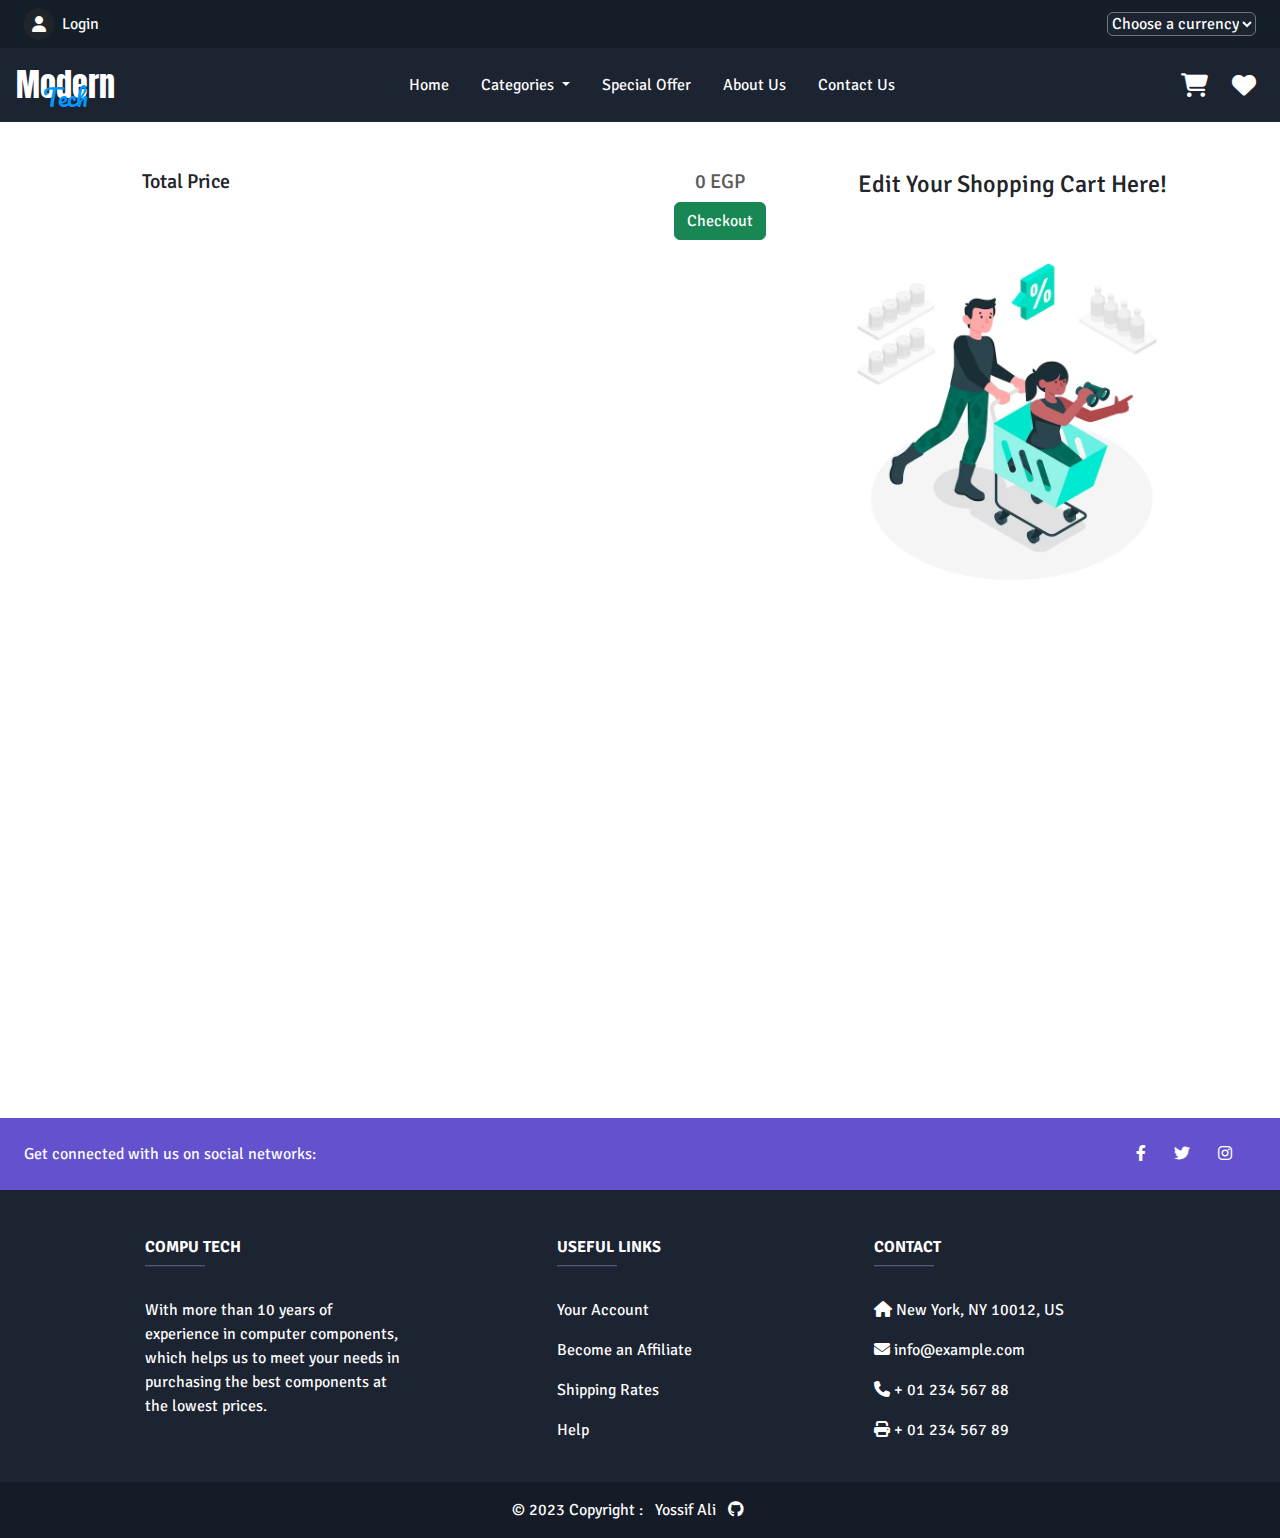
==== cart.html @ 219ba93a "9/5/2023 Update" ====
<!DOCTYPE html>
<html lang="en">
  <head>
    <meta charset="UTF-8" />
    <meta http-equiv="X-UA-Compatible" content="IE=edge" />
    <meta name="viewport" content="width=device-width, initial-scale=1.0" />
    <!-- <link rel="stylesheet" href="Assets/stylesheets/productAleart.css" /> -->
    <!-- Font awesome -->
    <link rel="stylesheet" href="Assets/stylesheets/all.min.css" />
    <!-- Bootstrap -->
    <link rel="stylesheet" href="Assets/stylesheets/bootstrap.min.css" />
    <!-- WOW -->
    <link rel="stylesheet" href="Assets/stylesheets/animate.css" />
    <!-- Own Style -->
    <link rel="stylesheet" href="Assets/stylesheets/master.css" />
    <link rel="stylesheet" href="Assets/stylesheets/global.css" />
    <link rel="stylesheet" href="Assets/stylesheets/cart.css" />
    <!-- Sweet Aleart Toast -->
    <link rel="stylesheet" href="Assets/stylesheets/toastSweeralert.css" />
    <!-- Title -->
    <link rel="stylesheet" href="Assets/stylesheets/sweetalert2.min.css">
    <title>Shopping Cart</title>
  </head>
<body>
  <aside class="shoppingCart position-fixed d-none">
    <div class="details position-absolute">
      <div class="cartHeader p-3">
        <div class="d-flex align-items-center justify-content-between">
          <h4 class="m-0">Your Cart</h4>
          <i class="fas fa-x closeCart"></i>
        </div>
      </div>
      <hr>  
      <div class="carts">

      </div>
      <div class="btns p-3 w-100">
        <hr>
        <div class="d-flex gap-2 align-items-center justify-content-end px-3">
          <h6 class="text-muted">Total :</h6>
          <h6 class="totalCartsPrice">0</h6>
        </div>
        <a href="cart.html" class="btn btn-outline-info w-100 my-2 text-decoration-none">View Cart</a>
        <a href="checkout.html" class="btn btn-outline-primary w-100 my-2 text-decoration-none">Checkout</a>
      </div>
      </div>
  </aside>
  <aside class="wishListCtn position-fixed d-none">
    <div class="details position-absolute">
      <div class="cartHeader p-3">
        <div class="d-flex align-items-center justify-content-between">
          <h4 class="m-0">Wishlist</h4>
          <i class="fas fa-x closeCart"></i>
        </div>
      </div>
      <hr>  
      <div class="Wishes">

      </div>
      </div>
  </aside>
  <!-- Loading Icon -->
  <div class="loadingIcon"><img src="Assets/images/load.gif" alt=""></div>
  <!-- First Nav -->
  <nav class="firstNav text-white  w-100 d-flex align-items-center justify-content-between px-4 py-2">
    <div class="login position-relative d-flex align-items-center">
      <div class="nav-item dropdown">
        <a
          class="nav-link menu"
          href="#"
          id="navbarDropdown"
          role="button"
          data-bs-toggle=""
          aria-haspopup="true"
          aria-expanded="false"
        >
        <i class="fas fa-user bg-dark text-white userImg p-2 rounded-pill"><img class="rounded-pill" src="" alt=""></i>
      </a>
        <div class="dropdown-menu userSettings " aria-labelledby="navbarDropdown">
          <a class="dropdown-item logout" href="#">Logout</a>
          <a class="dropdown-item" href="profile.html">Edit Profile</a>
          <a class="dropdown-item" href="orderhistory.html">Order History</a>
      </div>
    </div>
      <a href="login.html" class="text-decoration-none text-white userName mx-2">Login</a>
    </div>
    <select name="currency" id="currency" class="rounded-2">
      <option hidden value="">Choose a currency</option>
      <option value="Egy">Egy</option>
      <option value="dolar">USD</option>
      <option value="Euro">Euro</option>
      <option value="CAD">CAD</option>
    </select>
  </nav>
  <!-- NavBar -->
  <nav class="navbar navbar-expand-lg navbar-dark px-3" id="nav">
    <div class="navbar-brand fs-2 logo position-relative">
        Modern <span class="position-absolute">Tech</span>
    </div>
    <button
      class="navbar-toggler"
      type="button"
      data-bs-toggle="collapse"
      data-bs-target="#navbarSupportedContent"
      aria-controls="navbarSupportedContent"
      aria-expanded="false"
      aria-label="Toggle navigation"
    >
      <span class="navbar-toggler-icon  navbar-dark"></span>
    </button>
    <div class="collapse navbar-collapse " id="navbarSupportedContent">
      <ul class="navbar-nav m-auto">
        <li class="nav-item m-2 active">
          <a class="nav-link position-relative" href="index.html"
            >Home <span class="sr-only">(current)</span></a
          >
        </li>
        <li class="nav-item m-2 dropdown">
          <a
            class="nav-link dropdown-toggle"
            href="#"
            id="navbarDropdown"
            role="button"
            data-bs-toggle="dropdown"
            aria-haspopup="true"
            aria-expanded="false"
          >
            Categories
          </a>
          <div class="dropdown-menu" aria-labelledby="navbarDropdown">
            <a class="dropdown-item" href="category.html">All Categories</a>
            <div class="dropdown-divider"></div>
            <a class="dropdown-item" href="category.html?category=Motherboard">Motherboard</a>
            <a class="dropdown-item" href="category.html?category=Processors">Processors</a>
            <a class="dropdown-item" href="category.html?category=Ram">Ram</a>
            <a class="dropdown-item" href="category.html?category=SSD">SSD & HDD</a>
            <a class="dropdown-item" href="category.html?category=Graphic%20Card">Graphic Card</a>
            <a class="dropdown-item" href="category.html?category=Cases">Cases</a>
            <a class="dropdown-item" href="#"></a>
          </div>
        </li>
        <li class="nav-item m-2">
          <a class="nav-link position-relative" href="#">Special Offer</a>
        </li>
        <li class="nav-item m-2">
          <a class="nav-link position-relative" href="#">About Us</a>
        </li>
        <li class="nav-item m-2">
          <a class="nav-link position-relative" href="#">Contact Us</a>
        </li>
      </ul>
      <div class="cartCtn d-flex align-items-center gap-2 text-white">
        <div class="shopIcon position-relative py-2">
          <i class="fa-solid fa-cart-shopping text-secondary fs-4 text-white bg-transparent rounded-pill p-2 shoppingCartIcon"></i>
          <span class="cartCount position-absolute rounded-pill"></span>
        </div>
        <div class="wishListIcon position-relative py-2">
          <i class="fas fa-heart text-secondary fs-4 text-white bg-transparent rounded-pill p-2"></i>
          <span class="WishListCount position-absolute rounded-pill"></span>
        </div>
      </div>
    </div>
  </nav>
  <!-- To Top Button -->
  <button id="toTop" class="btn">
    <i class="fas fa-arrow-up"></i>
  </button>
    <section class="row shoppingCartCtn container mt-5 mx-auto mb-5">
        <div class="col-lg-8 order-lg-1 order-md-2">
            <div class="cartsCtn ">
            
            </div>
            <div class="total d-flex justify-content-between mx-5">
                <h5>Total Price</h5>
                <div>
                    <h5 class="text-muted text-center"><span class="totalPrice">0</span> EGP</h5>
                    <a href="checkout.html" class="btn btn-success w-100">Checkout</a>
                </div>
            </div>
            </div>
        </div>
        <div class="right col-lg-4 order-lg-2 order-md-1">
            <h4 class="text-center mb-5">Edit Your Shopping Cart Here!</h4>
            <img src="Assets/images/product-hunt-concept-illustration_114360-791.avif" class="w-100">
        </div>
    </section>
      <!-- Footer -->
  <footer class="text-center text-lg-start text-white">
    <!-- Social media -->
    <section class="d-flex justify-content-between p-4 getConected">
      <!-- Left -->
      <div class="me-5">
        <span>Get connected with us on social networks:</span>
      </div>
      <div>
        <a href="#" class="text-white me-4 text-decoration-none">
          <i class="fab fa-facebook-f"></i>
        </a>
        <a href="#" class="text-white me-4 text-decoration-none">
          <i class="fab fa-twitter"></i>
        </a>
        <a href="#" class="text-white me-4 text-decoration-none">
          <i class="fab fa-instagram"></i>
        </a>
      </div>
    </section>
    <section>
      <div class="container text-center text-md-start mt-5">
        <div class="row mt-3">
          <div class="col-md-3 col-lg-4 col-xl-3 mx-auto mb-4">
            <h6 class="text-uppercase fw-bold">Compu Tech</h6>
            <hr
                class="mb-4 mt-0 d-inline-block mx-auto"
                style="width: 60px; background-color: #7c4dff; height: 2px"
                />
            <p>
              With more than 10 years of experience in computer components,
              which helps us to meet your needs in purchasing
              the best components at the lowest prices.
            </p>
          </div>
          <div class="col-md-3 col-lg-2 col-xl-2 mx-auto mb-4">
            <h6 class="text-uppercase fw-bold">Useful links</h6>
            <hr
                class="mb-4 mt-0 d-inline-block mx-auto"
                style="width: 60px; background-color: #7c4dff; height: 2px"
                />
            <p>
              <a href="#!" class="text-white text-decoration-none">Your Account</a>
            </p>
            <p>
              <a href="#!" class="text-white text-decoration-none">Become an Affiliate</a>
            </p>
            <p>
              <a href="#!" class="text-white text-decoration-none">Shipping Rates</a>
            </p>
            <p>
              <a href="#!" class="text-white text-decoration-none">Help</a>
            </p>
          </div>
          <div class="col-md-4 col-lg-3 col-xl-3 mx-auto mb-md-0 mb-4">
            <h6 class="text-uppercase fw-bold">Contact</h6>
            <hr
                class="mb-4 mt-0 d-inline-block mx-auto"
                style="width: 60px; background-color: #7c4dff; height: 2px"
                />
            <p><i class="fas fa-home mr-3"></i> New York, NY 10012, US</p>
            <p><i class="fas fa-envelope mr-3"></i> info@example.com</p>
            <p><i class="fas fa-phone mr-3"></i> + 01 234 567 88</p>
            <p><i class="fas fa-print mr-3"></i> + 01 234 567 89</p>
          </div>
        </div>
      </div>
    </section>
    <!-- Copyright -->
    <div
         class="text-center p-3"
         style="background-color: rgba(0, 0, 0, 0.2)"
         >
      © 2023 Copyright :
      <span class="text-white mx-2 text-decoration-none">Yossif Ali</span>
        <a href="#" class="text-white me-4 text-decoration-none">
          <i class="fab fa-github"></i>
        </a>
    </div>
  </footer>
    <!-- Bootstrap js -->
    <script src="Assets/javascript/bootstrap.bundle.min.js"></script>
    <!-- WOW -->
    <script src="Assets/javascript/wow.min.js"></script>
    <script>
      new WOW().init();
    </script>
    <!-- JS -->
      <!-- Products Data -->
      <script type="module" src="Assets/javascript/productsdata.js"></script>
      <!-- Sweetaleart JS -->
      <script src="Assets/javascript/sweetalert2.all.min.js"></script>
      <!-- Splide JS -->
      <script src="Assets/javascript/splide.min.js"></script>
      <!-- Sweet Aleart Toast -->
      <script src="Assets/javascript/toastSweetalert.js"></script>
      <!-- Global JS -->
      <script type="module" src="Assets/javascript/global.js" defer></script>
      <!-- Cart Js -->
      <script type="module" src="Assets/javascript/cart.js"></script>
</body>
</html>
---- Assets/stylesheets/productAleart.css ----
/* Sweet Alert Edited */
.colored-toast.swal2-icon-success {
	background-color: #fefefe !important;
}

.colored-toast.swal2-icon-error {
	background-color: #f27474 !important;
}

.colored-toast.swal2-icon-warning {
	background-color: #f8bb86 !important;
}

.colored-toast.swal2-icon-info {
	background-color: #3fc3ee !important;
}

.colored-toast.swal2-icon-question {
	background-color: #87adbd !important;
}

.colored-toast .swal2-title {
	color: rgb(8, 8, 8);
}

.colored-toast .swal2-close {
	color: white;
}
.colored-toast .swal2-html-container {
	color: white !important;
	background-color: white !important;
}
.swal2-container {
	width: 300px !important;
	height: 420px;
	z-index: 9999;
}
.swal2-image {
	margin: 0;
}
.swal2-icon {
	display: none !important;
}
.swal2-popup {
	display: flex !important;
	flex-direction: column !important;
}
.swal2-top-right{
	top: 70px !important;
}

@media screen and (max-width: 480px) {
	.swal2-container{
		width: 58% !important;
	}
}
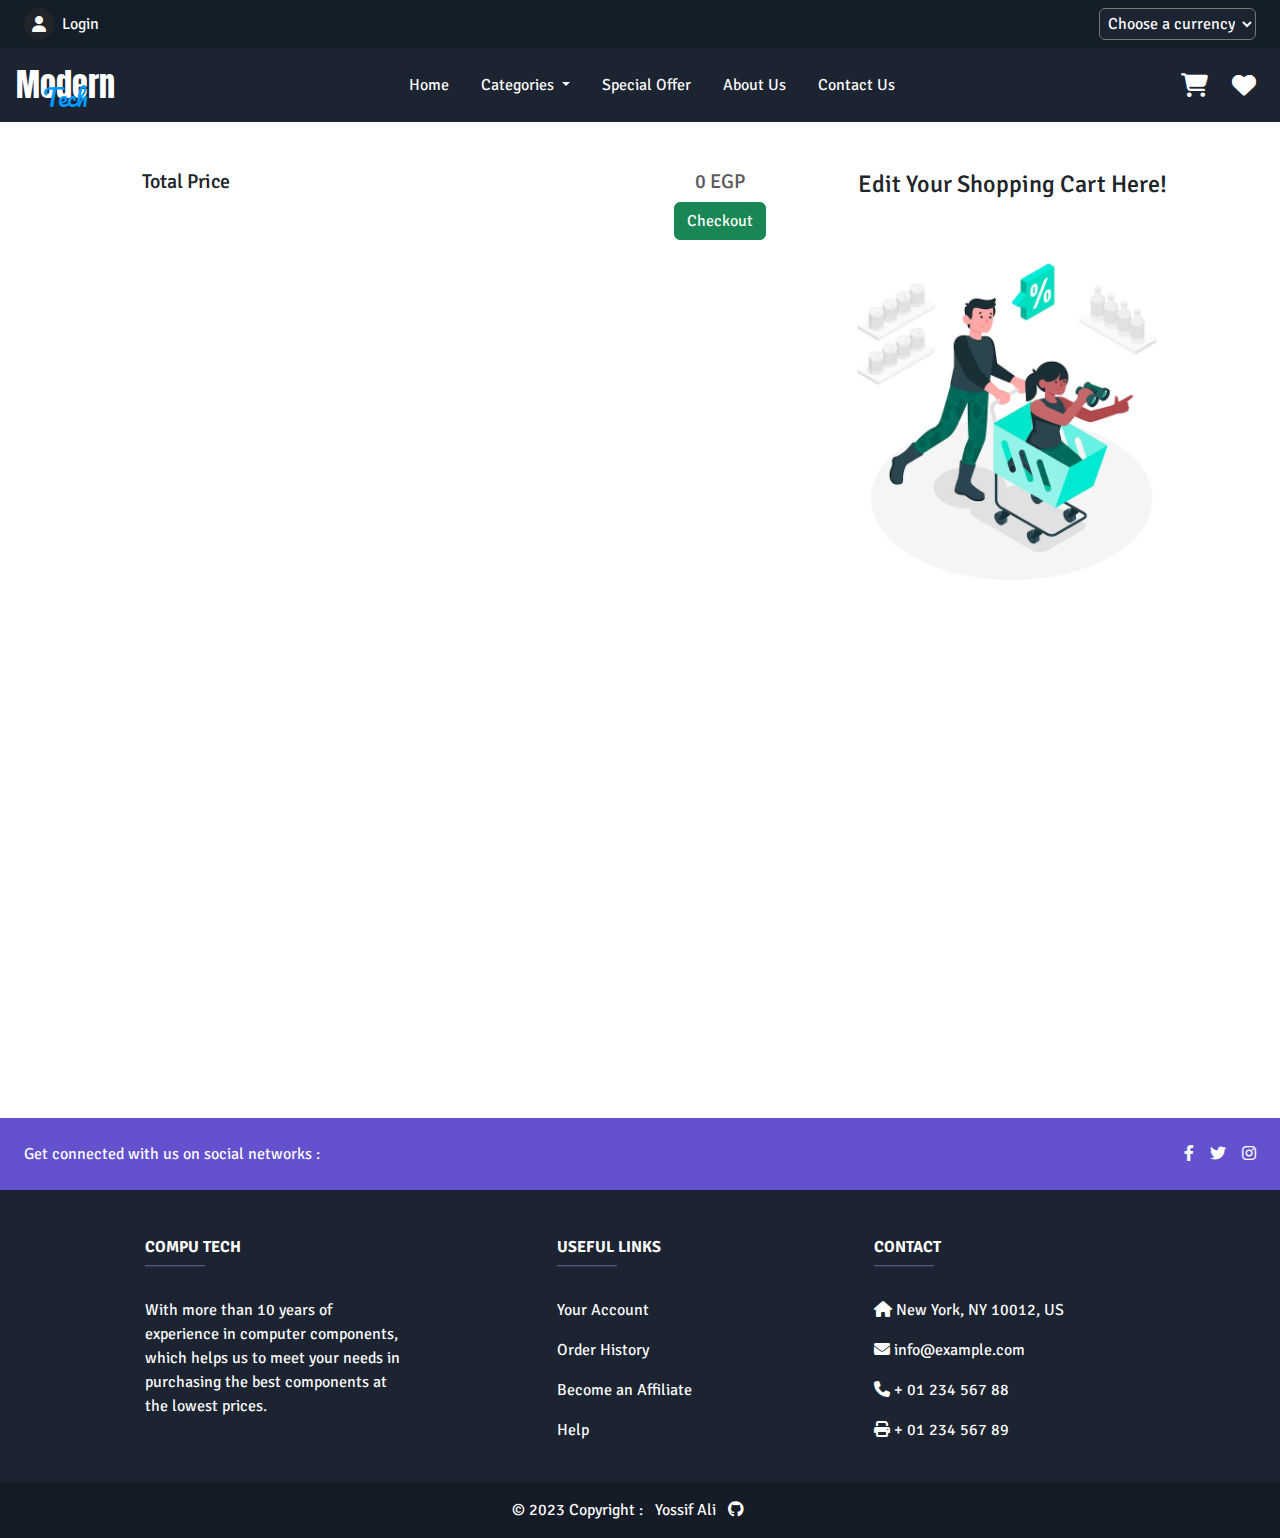
==== commit 752859ae: "9/7/2023" ====
--- a/cart.html
+++ b/cart.html
@@ -11,259 +11,377 @@
     <link rel="stylesheet" href="Assets/stylesheets/bootstrap.min.css" />
     <!-- WOW -->
     <link rel="stylesheet" href="Assets/stylesheets/animate.css" />
-    <!-- Own Style -->
-    <link rel="stylesheet" href="Assets/stylesheets/master.css" />
+    <!-- Global -->
     <link rel="stylesheet" href="Assets/stylesheets/global.css" />
-    <link rel="stylesheet" href="Assets/stylesheets/cart.css" />
     <!-- Sweet Aleart Toast -->
     <link rel="stylesheet" href="Assets/stylesheets/toastSweeralert.css" />
+    <!-- Own Style -->
+    <link rel="stylesheet" href="Assets/stylesheets/cart.css" />
     <!-- Title -->
-    <link rel="stylesheet" href="Assets/stylesheets/sweetalert2.min.css">
     <title>Shopping Cart</title>
   </head>
 <body>
-  <aside class="shoppingCart position-fixed d-none">
-    <div class="details position-absolute">
-      <div class="cartHeader p-3">
-        <div class="d-flex align-items-center justify-content-between">
-          <h4 class="m-0">Your Cart</h4>
-          <i class="fas fa-x closeCart"></i>
-        </div>
-      </div>
-      <hr>  
-      <div class="carts">
-
-      </div>
-      <div class="btns p-3 w-100">
-        <hr>
-        <div class="d-flex gap-2 align-items-center justify-content-end px-3">
-          <h6 class="text-muted">Total :</h6>
-          <h6 class="totalCartsPrice">0</h6>
-        </div>
-        <a href="cart.html" class="btn btn-outline-info w-100 my-2 text-decoration-none">View Cart</a>
-        <a href="checkout.html" class="btn btn-outline-primary w-100 my-2 text-decoration-none">Checkout</a>
-      </div>
-      </div>
-  </aside>
-  <aside class="wishListCtn position-fixed d-none">
-    <div class="details position-absolute">
-      <div class="cartHeader p-3">
-        <div class="d-flex align-items-center justify-content-between">
-          <h4 class="m-0">Wishlist</h4>
-          <i class="fas fa-x closeCart"></i>
-        </div>
-      </div>
-      <hr>  
-      <div class="Wishes">
-
-      </div>
-      </div>
-  </aside>
-  <!-- Loading Icon -->
-  <div class="loadingIcon"><img src="Assets/images/load.gif" alt=""></div>
-  <!-- First Nav -->
-  <nav class="firstNav text-white  w-100 d-flex align-items-center justify-content-between px-4 py-2">
-    <div class="login position-relative d-flex align-items-center">
-      <div class="nav-item dropdown">
-        <a
-          class="nav-link menu"
-          href="#"
-          id="navbarDropdown"
-          role="button"
-          data-bs-toggle=""
-          aria-haspopup="true"
-          aria-expanded="false"
-        >
-        <i class="fas fa-user bg-dark text-white userImg p-2 rounded-pill"><img class="rounded-pill" src="" alt=""></i>
-      </a>
-        <div class="dropdown-menu userSettings " aria-labelledby="navbarDropdown">
-          <a class="dropdown-item logout" href="#">Logout</a>
-          <a class="dropdown-item" href="profile.html">Edit Profile</a>
-          <a class="dropdown-item" href="orderhistory.html">Order History</a>
-      </div>
-    </div>
-      <a href="login.html" class="text-decoration-none text-white userName mx-2">Login</a>
-    </div>
-    <select name="currency" id="currency" class="rounded-2">
-      <option hidden value="">Choose a currency</option>
-      <option value="Egy">Egy</option>
-      <option value="dolar">USD</option>
-      <option value="Euro">Euro</option>
-      <option value="CAD">CAD</option>
-    </select>
-  </nav>
-  <!-- NavBar -->
-  <nav class="navbar navbar-expand-lg navbar-dark px-3" id="nav">
-    <div class="navbar-brand fs-2 logo position-relative">
-        Modern <span class="position-absolute">Tech</span>
-    </div>
-    <button
-      class="navbar-toggler"
-      type="button"
-      data-bs-toggle="collapse"
-      data-bs-target="#navbarSupportedContent"
-      aria-controls="navbarSupportedContent"
-      aria-expanded="false"
-      aria-label="Toggle navigation"
-    >
-      <span class="navbar-toggler-icon  navbar-dark"></span>
-    </button>
-    <div class="collapse navbar-collapse " id="navbarSupportedContent">
-      <ul class="navbar-nav m-auto">
-        <li class="nav-item m-2 active">
-          <a class="nav-link position-relative" href="index.html"
-            >Home <span class="sr-only">(current)</span></a
-          >
-        </li>
-        <li class="nav-item m-2 dropdown">
-          <a
-            class="nav-link dropdown-toggle"
-            href="#"
-            id="navbarDropdown"
-            role="button"
-            data-bs-toggle="dropdown"
-            aria-haspopup="true"
-            aria-expanded="false"
-          >
-            Categories
-          </a>
-          <div class="dropdown-menu" aria-labelledby="navbarDropdown">
-            <a class="dropdown-item" href="category.html">All Categories</a>
-            <div class="dropdown-divider"></div>
-            <a class="dropdown-item" href="category.html?category=Motherboard">Motherboard</a>
-            <a class="dropdown-item" href="category.html?category=Processors">Processors</a>
-            <a class="dropdown-item" href="category.html?category=Ram">Ram</a>
-            <a class="dropdown-item" href="category.html?category=SSD">SSD & HDD</a>
-            <a class="dropdown-item" href="category.html?category=Graphic%20Card">Graphic Card</a>
-            <a class="dropdown-item" href="category.html?category=Cases">Cases</a>
-            <a class="dropdown-item" href="#"></a>
-          </div>
-        </li>
-        <li class="nav-item m-2">
-          <a class="nav-link position-relative" href="#">Special Offer</a>
-        </li>
-        <li class="nav-item m-2">
-          <a class="nav-link position-relative" href="#">About Us</a>
-        </li>
-        <li class="nav-item m-2">
-          <a class="nav-link position-relative" href="#">Contact Us</a>
-        </li>
-      </ul>
-      <div class="cartCtn d-flex align-items-center gap-2 text-white">
-        <div class="shopIcon position-relative py-2">
-          <i class="fa-solid fa-cart-shopping text-secondary fs-4 text-white bg-transparent rounded-pill p-2 shoppingCartIcon"></i>
-          <span class="cartCount position-absolute rounded-pill"></span>
-        </div>
-        <div class="wishListIcon position-relative py-2">
-          <i class="fas fa-heart text-secondary fs-4 text-white bg-transparent rounded-pill p-2"></i>
-          <span class="WishListCount position-absolute rounded-pill"></span>
-        </div>
-      </div>
-    </div>
-  </nav>
-  <!-- To Top Button -->
-  <button id="toTop" class="btn">
-    <i class="fas fa-arrow-up"></i>
-  </button>
-    <section class="row shoppingCartCtn container mt-5 mx-auto mb-5">
-        <div class="col-lg-8 order-lg-1 order-md-2">
-            <div class="cartsCtn ">
-            
-            </div>
-            <div class="total d-flex justify-content-between mx-5">
-                <h5>Total Price</h5>
-                <div>
-                    <h5 class="text-muted text-center"><span class="totalPrice">0</span> EGP</h5>
-                    <a href="checkout.html" class="btn btn-success w-100">Checkout</a>
-                </div>
-            </div>
-            </div>
-        </div>
-        <div class="right col-lg-4 order-lg-2 order-md-1">
-            <h4 class="text-center mb-5">Edit Your Shopping Cart Here!</h4>
-            <img src="Assets/images/product-hunt-concept-illustration_114360-791.avif" class="w-100">
-        </div>
-    </section>
-      <!-- Footer -->
-  <footer class="text-center text-lg-start text-white">
-    <!-- Social media -->
-    <section class="d-flex justify-content-between p-4 getConected">
-      <!-- Left -->
-      <div class="me-5">
-        <span>Get connected with us on social networks:</span>
-      </div>
-      <div>
-        <a href="#" class="text-white me-4 text-decoration-none">
-          <i class="fab fa-facebook-f"></i>
-        </a>
-        <a href="#" class="text-white me-4 text-decoration-none">
-          <i class="fab fa-twitter"></i>
-        </a>
-        <a href="#" class="text-white me-4 text-decoration-none">
-          <i class="fab fa-instagram"></i>
-        </a>
-      </div>
-    </section>
-    <section>
-      <div class="container text-center text-md-start mt-5">
-        <div class="row mt-3">
-          <div class="col-md-3 col-lg-4 col-xl-3 mx-auto mb-4">
-            <h6 class="text-uppercase fw-bold">Compu Tech</h6>
-            <hr
-                class="mb-4 mt-0 d-inline-block mx-auto"
-                style="width: 60px; background-color: #7c4dff; height: 2px"
-                />
-            <p>
-              With more than 10 years of experience in computer components,
-              which helps us to meet your needs in purchasing
-              the best components at the lowest prices.
-            </p>
-          </div>
-          <div class="col-md-3 col-lg-2 col-xl-2 mx-auto mb-4">
-            <h6 class="text-uppercase fw-bold">Useful links</h6>
-            <hr
-                class="mb-4 mt-0 d-inline-block mx-auto"
-                style="width: 60px; background-color: #7c4dff; height: 2px"
-                />
-            <p>
-              <a href="#!" class="text-white text-decoration-none">Your Account</a>
-            </p>
-            <p>
-              <a href="#!" class="text-white text-decoration-none">Become an Affiliate</a>
-            </p>
-            <p>
-              <a href="#!" class="text-white text-decoration-none">Shipping Rates</a>
-            </p>
-            <p>
-              <a href="#!" class="text-white text-decoration-none">Help</a>
-            </p>
-          </div>
-          <div class="col-md-4 col-lg-3 col-xl-3 mx-auto mb-md-0 mb-4">
-            <h6 class="text-uppercase fw-bold">Contact</h6>
-            <hr
-                class="mb-4 mt-0 d-inline-block mx-auto"
-                style="width: 60px; background-color: #7c4dff; height: 2px"
-                />
-            <p><i class="fas fa-home mr-3"></i> New York, NY 10012, US</p>
-            <p><i class="fas fa-envelope mr-3"></i> info@example.com</p>
-            <p><i class="fas fa-phone mr-3"></i> + 01 234 567 88</p>
-            <p><i class="fas fa-print mr-3"></i> + 01 234 567 89</p>
-          </div>
-        </div>
-      </div>
-    </section>
-    <!-- Copyright -->
-    <div
-         class="text-center p-3"
-         style="background-color: rgba(0, 0, 0, 0.2)"
-         >
-      © 2023 Copyright :
-      <span class="text-white mx-2 text-decoration-none">Yossif Ali</span>
-        <a href="#" class="text-white me-4 text-decoration-none">
-          <i class="fab fa-github"></i>
-        </a>
-    </div>
-  </footer>
+		<!-- Shoppingcart -->
+		<aside class="shoppingCart position-fixed d-none">
+			<div class="details position-absolute">
+				<div class="cartHeader p-3">
+					<div
+						class="d-flex align-items-center justify-content-between"
+					>
+						<h4 class="m-0">Your Cart</h4>
+						<i class="fas fa-x closeCart"></i>
+					</div>
+				</div>
+				<hr />
+				<div class="carts"></div>
+				<div class="btns p-3 w-100">
+					<hr />
+					<div
+						class="d-flex gap-2 align-items-center justify-content-end px-3"
+					>
+						<h6 class="text-muted">Total :</h6>
+						<h6 class="totalCartsPrice">0</h6>
+					</div>
+					<a
+						href="cart.html"
+						class="btn btn-outline-info w-100 my-2 text-decoration-none"
+						>Edit Cart</a
+					>
+					<a
+						href="checkout.html"
+						class="btn btn-outline-primary w-100 my-2 text-decoration-none"
+						>Checkout</a
+					>
+				</div>
+			</div>
+		</aside>
+		<!-- Wishlist -->
+		<aside class="wishListCtn position-fixed d-none">
+			<div class="details position-absolute">
+				<div class="cartHeader p-3">
+					<div
+						class="d-flex align-items-center justify-content-between"
+					>
+						<h4 class="m-0">Wishlist</h4>
+						<i class="fas fa-x closeCart"></i>
+					</div>
+				</div>
+				<hr />
+				<div class="Wishes"></div>
+			</div>
+		</aside>
+		<!-- Loading Icon -->
+		<div class="loadingIcon">
+			<img src="Assets/images/load.gif" alt="" />
+		</div>
+		<!-- First Nav -->
+		<nav
+			class="firstNav text-white w-100 d-flex align-items-center justify-content-between px-4 py-2"
+		>
+			<div class="login position-relative d-flex align-items-center">
+				<div class="nav-item dropdown">
+					<a
+						class="nav-link menu"
+						href="#"
+						id="navbarDropdown"
+						role="button"
+						data-bs-toggle=""
+						aria-haspopup="true"
+						aria-expanded="false"
+					>
+						<i
+							class="fas fa-user bg-dark text-white userImg p-2 rounded-pill"
+							><img class="rounded-pill" src="" alt=""
+						/></i>
+					</a>
+					<div
+						class="dropdown-menu userSettings"
+						aria-labelledby="navbarDropdown"
+					>
+						<a class="dropdown-item logout" href="#">Logout</a>
+						<a class="dropdown-item" href="profile.html"
+							>Edit Profile</a
+						>
+						<a class="dropdown-item" href="orderhistory.html"
+							>Order History</a
+						>
+					</div>
+				</div>
+				<a
+					href="login.html"
+					class="text-decoration-none text-white userName mx-2"
+					>Login</a
+				>
+			</div>
+			<select name="currency" id="currency" class="rounded-2 p-1">
+				<option hidden value="">Choose a currency</option>
+				<option value="Egy">Egy</option>
+				<option value="dolar">USD</option>
+				<option value="Euro">Euro</option>
+				<option value="CAD">CAD</option>
+			</select>
+		</nav>
+		<!-- NavBar -->
+		<nav class="navbar navbar-expand-lg navbar-dark px-3" id="nav">
+			<div class="navbar-brand fs-2 logo position-relative">
+				Modern <span class="position-absolute">Tech</span>
+			</div>
+			<button
+				class="navbar-toggler"
+				type="button"
+				data-bs-toggle="collapse"
+				data-bs-target="#navbarSupportedContent"
+				aria-controls="navbarSupportedContent"
+				aria-expanded="false"
+				aria-label="Toggle navigation"
+			>
+				<span class="navbar-toggler-icon navbar-dark"></span>
+			</button>
+			<div class="collapse navbar-collapse" id="navbarSupportedContent">
+				<ul class="navbar-nav m-auto">
+					<li class="nav-item m-2 active">
+						<a class="nav-link position-relative" href="index.html"
+							>Home <span class="sr-only">(current)</span></a
+						>
+					</li>
+					<li class="nav-item m-2 dropdown">
+						<a
+							class="nav-link dropdown-toggle"
+							href="#"
+							id="navbarDropdown"
+							role="button"
+							data-bs-toggle="dropdown"
+							aria-haspopup="true"
+							aria-expanded="false"
+						>
+							Categories
+						</a>
+						<div
+							class="dropdown-menu"
+							aria-labelledby="navbarDropdown"
+						>
+							<a class="dropdown-item" href="category.html"
+								>All Categories</a
+							>
+							<div class="dropdown-divider"></div>
+							<a
+								class="dropdown-item"
+								href="category.html?category=Motherboard"
+								>Motherboard</a
+							>
+							<a
+								class="dropdown-item"
+								href="category.html?category=Processors"
+								>Processors</a
+							>
+							<a
+								class="dropdown-item"
+								href="category.html?category=Ram"
+								>Ram</a
+							>
+							<a
+								class="dropdown-item"
+								href="category.html?category=SSD"
+								>SSD & HDD</a
+							>
+							<a
+								class="dropdown-item"
+								href="category.html?category=Graphic%20Card"
+								>Graphic Card</a
+							>
+							<a
+								class="dropdown-item"
+								href="category.html?category=Cases"
+								>Cases</a
+							>
+							<a class="dropdown-item" href="#"></a>
+						</div>
+					</li>
+					<li class="nav-item m-2">
+						<a class="nav-link position-relative" href="#"
+							>Special Offer</a
+						>
+					</li>
+					<li class="nav-item m-2">
+						<a class="nav-link position-relative" href="#"
+							>About Us</a
+						>
+					</li>
+					<li class="nav-item m-2">
+						<a class="nav-link position-relative" href="#"
+							>Contact Us</a
+						>
+					</li>
+				</ul>
+				<div class="cartCtn d-flex align-items-center gap-2 text-white">
+					<div class="shopIcon position-relative py-2">
+						<i
+							class="fa-solid fa-cart-shopping text-secondary fs-4 text-white bg-transparent rounded-pill p-2 shoppingCartIcon"
+						></i>
+						<span
+							class="cartCount position-absolute rounded-pill"
+						></span>
+					</div>
+					<div class="wishListIcon position-relative py-2">
+						<i
+							class="fas fa-heart text-secondary fs-4 text-white bg-transparent rounded-pill p-2"
+						></i>
+						<span
+							class="WishListCount position-absolute rounded-pill"
+						></span>
+					</div>
+				</div>
+			</div>
+		</nav>
+		<!-- To Top Button -->
+		<button id="toTop" class="btn">
+			<i class="fas fa-arrow-up"></i>
+		</button>
+		<!-- Shopping Ctn -->
+		<section class="row shoppingCartCtn container mt-5 mx-auto mb-5">
+			<div class="col-lg-8 order-lg-1 order-md-2">
+				<div class="cartsCtn ">
+				
+				</div>
+				<div class="total d-flex justify-content-between mx-5">
+					<h5>Total Price</h5>
+					<div>
+						<h5 class="text-muted text-center"><span class="totalPrice">0</span> EGP</h5>
+						<a href="checkout.html" class="btn btn-success w-100">Checkout</a>
+					</div>
+				</div>
+				</div>
+			</div>
+			<div class="right col-lg-4 order-lg-2 order-md-1">
+				<h4 class="text-center mb-5">Edit Your Shopping Cart Here!</h4>
+				<img src="Assets/images/product-hunt-concept-illustration_114360-791.avif" class="w-100">
+			</div>
+		</section>
+		<!-- Footer -->
+		<footer class="text-center text-lg-start text-white">
+			<div class="d-flex justify-content-between p-4 getConected">
+				<div>
+					<span>Get connected with us on social networks :</span>
+				</div>
+				<div class="d-flex gap-3">
+					<a href="#" class="text-white text-decoration-none">
+						<i class="fab fa-facebook-f"></i>
+					</a>
+					<a href="#" class="text-white text-decoration-none">
+						<i class="fab fa-twitter"></i>
+					</a>
+					<a href="#" class="text-white text-decoration-none">
+						<i class="fab fa-instagram"></i>
+					</a>
+				</div>
+			</div>
+			<div>
+				<div class="container text-center text-md-start mt-5">
+					<div class="row mt-3">
+						<div class="col-md-3 col-lg-4 col-xl-3 mx-auto mb-4">
+							<h6 class="text-uppercase fw-bold">Compu Tech</h6>
+							<hr
+								class="mb-4 mt-0 d-inline-block mx-auto"
+								style="
+									width: 60px;
+									background-color: #7c4dff;
+									height: 2px;
+								"
+							/>
+							<p>
+								With more than 10 years of experience in
+								computer components, which helps us to meet your
+								needs in purchasing the best components at the
+								lowest prices.
+							</p>
+						</div>
+						<div class="col-md-3 col-lg-2 col-xl-2 mx-auto mb-4">
+							<h6 class="text-uppercase fw-bold">Useful links</h6>
+							<hr
+								class="mb-4 mt-0 d-inline-block mx-auto"
+								style="
+									width: 60px;
+									background-color: #7c4dff;
+									height: 2px;
+								"
+							/>
+							<p>
+								<a
+									href="profile.html"
+									class="text-white text-decoration-none"
+									>Your Account</a
+								>
+							</p>
+							<p>
+								<a
+									href="orderhistory.html"
+									class="text-white text-decoration-none"
+									>Order History</a
+								>
+							</p>
+							<p>
+								<a
+									href="#!"
+									class="text-white text-decoration-none"
+									>Become an Affiliate</a
+								>
+							</p>
+							<p>
+								<a
+									href="#!"
+									class="text-white text-decoration-none"
+									>Help</a
+								>
+							</p>
+						</div>
+						<div
+							class="col-md-4 col-lg-3 col-xl-3 mx-auto mb-md-0 mb-4"
+						>
+							<h6 class="text-uppercase fw-bold">Contact</h6>
+							<hr
+								class="mb-4 mt-0 d-inline-block mx-auto"
+								style="
+									width: 60px;
+									background-color: #7c4dff;
+									height: 2px;
+								"
+							/>
+							<p>
+								<i class="fas fa-home mr-3"></i> New York, NY
+								10012, US
+							</p>
+							<p>
+								<i class="fas fa-envelope mr-3"></i>
+								info@example.com
+							</p>
+							<p>
+								<i class="fas fa-phone mr-3"></i> + 01 234 567
+								88
+							</p>
+							<p>
+								<i class="fas fa-print mr-3"></i> + 01 234 567
+								89
+							</p>
+						</div>
+					</div>
+				</div>
+			</div>
+			<div
+				class="text-center p-3"
+				style="background-color: rgba(0, 0, 0, 0.2)"
+			>
+				© 2023 Copyright :
+				<span class="text-white mx-2 text-decoration-none"
+					>Yossif Ali</span
+				>
+				<a
+					href="https://github.com/yossifali360"
+					class="text-white me-4 text-decoration-none"
+				>
+					<i class="fab fa-github"></i>
+				</a>
+			</div>
+		</footer>
     <!-- Bootstrap js -->
     <script src="Assets/javascript/bootstrap.bundle.min.js"></script>
     <!-- WOW -->
--- a/Assets/stylesheets/productAleart.css
+++ b/Assets/stylesheets/productAleart.css
@@ -45,12 +45,12 @@
 	display: flex !important;
 	flex-direction: column !important;
 }
-.swal2-top-right{
+.swal2-top-right {
 	top: 70px !important;
 }
 
 @media screen and (max-width: 480px) {
-	.swal2-container{
+	.swal2-container {
 		width: 58% !important;
 	}
-}+}
--- a/Assets/stylesheets/global.css
+++ b/Assets/stylesheets/global.css
@@ -4,23 +4,23 @@
 @import url("https://fonts.googleapis.com/css2?family=Montserrat:wght@900&display=swap");
 @import url("https://fonts.googleapis.com/css2?family=Montserrat+Alternates:wght@900&display=swap");
 :root {
-	--primary:#0098ff;
-    --secondary:#7c4dff;
-    --white:#fff;
-    --black:#000;
-    --footer:#1c2331;
-}
-*{
+	--primary: #0098ff;
+	--secondary: #7c4dff;
+	--white: #fff;
+	--black: #000;
+	--footer: #1c2331;
+}
+* {
 	font-family: "Signika Negative", sans-serif;
 }
-.firstNav{
+.firstNav {
 	background-color: rgb(19, 30, 40);
 }
-.firstNav select{
+.firstNav select {
 	background-color: var(--footer);
 	color: var(--white);
 }
-.navbar{
+.navbar {
 	background-color: var(--footer);
 }
 nav .logo {
@@ -63,7 +63,7 @@
 	visibility: visible;
 	transform: scaleX(0.9);
 }
-nav .dropdown-menu{
+nav .dropdown-menu {
 	background-color: var(--primary);
 }
 #navbarDropdown {
@@ -72,31 +72,31 @@
 nav a {
 	background-color: none !important;
 }
-.show{
+.show {
 	z-index: 9998;
 }
 
 .search-container {
-    position: relative;
-    display: inline-block;
+	position: relative;
+	display: inline-block;
 	width: 30%;
-  }
-
-  .search-input {
-    padding: 8px 30px 8px 10px;
-    border: 1px solid #ccc;
-    border-radius: 5px;
-    font-size: 16px;
-    width: 100%;
-  }
-
-  .search-icon {
+}
+
+.search-input {
+	padding: 8px 30px 8px 10px;
+	border: 1px solid #ccc;
+	border-radius: 5px;
+	font-size: 16px;
+	width: 100%;
+}
+
+.search-icon {
 	color: black;
-    position: absolute;
-    top: 50%;
-    right: 10px;
-    transform: translateY(-50%);
-  }
+	position: absolute;
+	top: 50%;
+	right: 10px;
+	transform: translateY(-50%);
+}
 /* Loading Icon */
 .loadingIcon {
 	display: none;
@@ -118,29 +118,29 @@
 	z-index: 9999;
 	backdrop-filter: blur(10px);
 }
-.ProductCtn{
+.ProductCtn {
 	height: 60%;
 }
-.hover-container div{
-    border: 2px solid rgba(252, 160, 175, 0.7);
-}
-.productOverlay .active{
+.hover-container div {
+	border: 2px solid rgba(252, 160, 175, 0.7);
+}
+.productOverlay .active {
 	border: rgba(12, 0, 2, 0.326) 2px solid;
 	padding: 5px;
 }
-.hover-container div:hover{
-    border-color: rgb(255, 145, 163);
-}
-.hover-container div img{
-    width: 80px;
-    cursor: pointer;
-}
-.product-name{
-    font-size: 26px;
-    margin-bottom: 22px;
-    font-weight: 700;
+.hover-container div:hover {
+	border-color: rgb(255, 145, 163);
+}
+.hover-container div img {
+	width: 80px;
+	cursor: pointer;
+}
+.product-name {
+	font-size: 26px;
+	margin-bottom: 22px;
+	font-weight: 700;
 	opacity: 0.9;
-    letter-spacing: 1px;
+	letter-spacing: 1px;
 }
 .content {
 	background-color: #f4f2f2;
@@ -163,7 +163,7 @@
 .productCard {
 	border: none;
 	overflow-wrap: break-word;
-  /* background-color: #f2f2f2b9 ; */
+	/* background-color: #f2f2f2b9 ; */
 }
 .productCard .card-img-top img {
 	transition: 2s;
@@ -174,7 +174,7 @@
 .card-title {
 	font-size: 24px !important;
 }
-.card-img-top{
+.card-img-top {
 	width: 100%;
 	z-index: -1;
 }
@@ -196,7 +196,7 @@
 	transform: translateY(-50%);
 	line-height: 20px;
 }
-.hiddenVeiw ,
+.hiddenVeiw,
 .hiddenHeart {
 	visibility: hidden;
 	display: block;
@@ -211,7 +211,7 @@
 	opacity: 1;
 }
 .heart,
-.view{
+.view {
 	transition: 1s !important;
 	border-radius: 50px;
 }
@@ -232,10 +232,10 @@
 	bottom: 15px;
 	background-color: #7c4dff;
 	color: var(--white);
-  }
-  #toTop:hover i {
+}
+#toTop:hover i {
 	animation: toTop 1s 1;
-  }
+}
 @keyframes toTop {
 	0% {
 		transform: translateY(10px);
@@ -256,13 +256,13 @@
 	}
 }
 /* user img */
-.userImg img{
+.userImg img {
 	display: none;
 	width: 50px;
 	height: 50px;
 }
 /* Shopping Cart */
-.shoppingCart{
+.shoppingCart {
 	height: 100vh;
 	width: 30%;
 	z-index: 9999;
@@ -270,110 +270,128 @@
 	background-color: #000000b7;
 }
 
-.shoppingCart .details{
+.shoppingCart .details {
 	width: 30%;
 	height: 100%;
 	background-color: #fff;
 	right: -700px;
 	transition: 1s;
 }
-.shoppingCart .cartHeader{
+.shoppingCart .cartHeader {
 	height: 10%;
 }
-.shoppingCart img{
+.shoppingCart img {
 	width: 100px;
 	height: 100px;
 }
 .shoppingCart .cartText h4 {
 	font-size: 16px;
 }
-.shoppingCart .details .btns{
+.shoppingCart .details .btns {
 	background-color: #f4f4f4;
 	width: 90%;
 	height: 30%;
 }
-.shoppingCart .carts{
+.shoppingCart .carts {
 	height: 60%;
-	overflow-y: scroll;
+	overflow-y: auto;
 }
 .wishListIcon,
 .shoppingCartIcon,
-.closeCart{
+.closeCart {
 	cursor: pointer;
 }
 /* Wishlist */
-.wishListCtn{
+.wishListCtn {
 	height: 100vh;
 	width: 30%;
 	z-index: 9999;
 	width: 100%;
 	background-color: #000000b7;
 }
-.wishListCtn img{
+.wishListCtn img {
 	width: 100px;
 	height: 100px;
 }
-.wishListCtn .details{
+.wishListCtn .details {
 	width: 30%;
 	height: 100%;
 	background-color: #fff;
 	right: -700px;
 	transition: 1s;
 }
-.wishListCtn .Wishes{
+.wishListCtn .Wishes {
 	height: 90%;
-	overflow-y: scroll;
+	overflow-y: auto;
 }
 .WishListCount,
-.cartCount{
+.cartCount {
 	padding: 0px 7px;
-	background-color:var(--primary);
+	background-color: var(--primary);
 	top: 1px;
 	right: -9px;
 }
-.addToCartFromWishListBtn{
+.addToCartFromWishListBtn {
 	white-space: nowrap;
 }
-.deleteFromWishList{
+.deleteFromWishList {
 	top: 0;
 	right: 0;
 	cursor: pointer;
 }
 /* Footer */
-footer{
-	background-color: #1c2331
-}
-footer .getConected{
-	background-color: #6351ce
+footer {
+	background-color: #1c2331;
+}
+footer .getConected {
+	background-color: #6351ce;
 }
 /* Mobile Bottom Nav */
-.mobileBottomNav .MobilecartCtn{
+.mobileBottomNav .MobilecartCtn {
 	height: 60px;
 }
-
+.oldPrice{
+	font-size: 20px;
+}
+@media screen and (max-width: 1350px) {
+	.shoppingCart .details,
+	.wishListCtn .details {
+		width: 40%;
+		height: 100%;
+		background-color: #fff;
+		right: -400px;
+		transition: 1s;
+	}
+}
+@media screen and (max-width: 1040px) {
+	.shoppingCart .details,
+	.wishListCtn .details {
+		width: 60%;
+	}
+}
 @media screen and (max-width: 768px) {
 	.shoppingCart .details,
-	.wishListCtn .details{
+	.wishListCtn .details {
 		width: 90%;
 		height: 100%;
 		background-color: #fff;
 		right: -400px;
 		transition: 1s;
 	}
-	.overlay .productCard{
-		overflow: scroll !important;
+	.overlay .productCard {
+		overflow: auto !important;
 	}
 	.overlay .left,
-	.overlay .right{
+	.overlay .right {
 		width: 100% !important;
 	}
-	.hover-container div img{
+	.hover-container div img {
 		width: 50px;
 	}
-	.overlay .right .product-name{
+	.overlay .right .product-name {
 		font-size: 16px;
 	}
-	.overlay .right .text-muted{
+	.overlay .right .text-muted {
 		font-size: 16px !important;
 	}
 	.swal2-image {
@@ -387,44 +405,64 @@
 	.colored-toast .swal2-title {
 		font-size: 12px !important;
 	}
-	.colored-toast .h5{
+	.colored-toast .h5 {
 		font-size: 14px !important;
 	}
-  }
-  /*  */
-  .card-title{
-	transition: .5s;
-  }
- .card-title:hover{
+}
+/*  */
+.card-title {
+	transition: 0.5s;
+}
+.card-title:hover {
 	color: var(--primary);
-  }
-  /*  */
-  .outOfStock{
+}
+/*  */
+.outOfStock {
 	z-index: 999;
 	background-color: #ff0000;
 	color: var(--white);
 	text-transform: capitalize;
 	top: 0;
-    left: 0;
-    width: 300px;
-    transform: translate(-111px,28px) rotate(-45deg);
-    font-size: 15px;
-    text-align: center;
-    position: absolute;
-    margin: 0;
-    padding: 0;
+	left: 0;
+	width: 300px;
+	transform: translate(-111px, 28px) rotate(-45deg);
+	font-size: 15px;
+	text-align: center;
+	position: absolute;
+	margin: 0;
+	padding: 0;
+}
+.outOfStockWish {
+	z-index: 999;
+	background-color: #ff0000;
+	color: var(--white);
+	text-transform: capitalize;
+	top: 0;
+	left: 0;
+	width: 300px;
+	transform: translate(-130px, 16px) rotate(-45deg);
+	font-size: 15px;
+	text-align: center;
+	position: absolute;
+	margin: 0;
+	padding: 0;
 }
 @media screen and (max-width: 360px) {
 	.shoppingCart .details,
-	.wishListCtn .details{
+	.wishListCtn .details {
 		width: 100%;
 	}
 }
-.btnSpan{
+.btnSpan {
 	display: block;
 	margin: auto;
 	width: fit-content;
 }
-.productOverlay .btnSpan{
+.productOverlay .btnSpan {
 	margin: 0;
-}+}
+.discount {
+	left: 11px;
+	top: 11px;
+	z-index: 999;
+}
--- a/Assets/stylesheets/toastSweeralert.css
+++ b/Assets/stylesheets/toastSweeralert.css
@@ -1,31 +1,31 @@
 .colored-toast.swal2-icon-success {
-    background-color: #a5dc86 !important;
-  }
-  
-  .colored-toast.swal2-icon-error {
-    background-color: #f27474 !important;
-  }
-  
-  .colored-toast.swal2-icon-warning {
-    background-color: #f8bb86 !important;
-  }
-  
-  .colored-toast.swal2-icon-info {
-    background-color: #3fc3ee !important;
-  }
-  
-  .colored-toast.swal2-icon-question {
-    background-color: #87adbd !important;
-  }
-  
-  .colored-toast .swal2-title {
-    color: white;
-  }
-  
-  .colored-toast .swal2-close {
-    color: white;
-  }
-  
-  .colored-toast .swal2-html-container {
-    color: white;
-  }+	background-color: #a5dc86 !important;
+}
+
+.colored-toast.swal2-icon-error {
+	background-color: #f27474 !important;
+}
+
+.colored-toast.swal2-icon-warning {
+	background-color: #f8bb86 !important;
+}
+
+.colored-toast.swal2-icon-info {
+	background-color: #3fc3ee !important;
+}
+
+.colored-toast.swal2-icon-question {
+	background-color: #87adbd !important;
+}
+
+.colored-toast .swal2-title {
+	color: white;
+}
+
+.colored-toast .swal2-close {
+	color: white;
+}
+
+.colored-toast .swal2-html-container {
+	color: white;
+}
--- a/Assets/stylesheets/cart.css
+++ b/Assets/stylesheets/cart.css
@@ -3,35 +3,38 @@
 @import url("https://fonts.googleapis.com/css2?family=Signika+Negative&display=swap");
 @import url("https://fonts.googleapis.com/css2?family=Montserrat:wght@900&display=swap");
 @import url("https://fonts.googleapis.com/css2?family=Montserrat+Alternates:wght@900&display=swap");
-.shoppingCartCtn{
-    min-height: 100vh;
+.shoppingCartCtn {
+	min-height: 100vh;
 }
-.shoppingCartCtn .container{
-    background-color: #fff;
+.shoppingCartCtn .container {
+	background-color: #fff;
 }
-.shoppingCartCtn img{
-    width: 150px;
+.shoppingCartCtn img {
+	width: 150px;
 }
 .shoppingCartCtn .quantity i {
-    padding: 6px 8px;
-    font-size: 14px;
+	padding: 6px 8px;
+	font-size: 14px;
 }
-.shoppingCartCtn .quantity i:hover{
-    cursor: pointer;
+.shoppingCartCtn .quantity i:hover {
+	cursor: pointer;
 }
-.shoppingCartCtn .info i{
-    padding: 6px 12px;
-    font-size: 14px;
+.shoppingCartCtn .info i {
+	padding: 6px 12px;
+	font-size: 14px;
 }
-.shoppingCartCtn .info i:hover{
-    cursor: pointer;
+.shoppingCartCtn .info i:hover {
+	cursor: pointer;
 }
-.quantity{
-    width: fit-content;
+.quantity {
+	width: fit-content;
 }
-@media only screen and (max-width: 576px) {
-    .shoppingCartCtn .quantityCtn {
-      width: 100%;
-    }
-  }
-/*  */
+
+.swal2-title span {
+	color: black;
+}
+@media screen and (max-width: 576px) {
+	.shoppingCartCtn .quantityCtn {
+		width: 100%;
+	}
+}
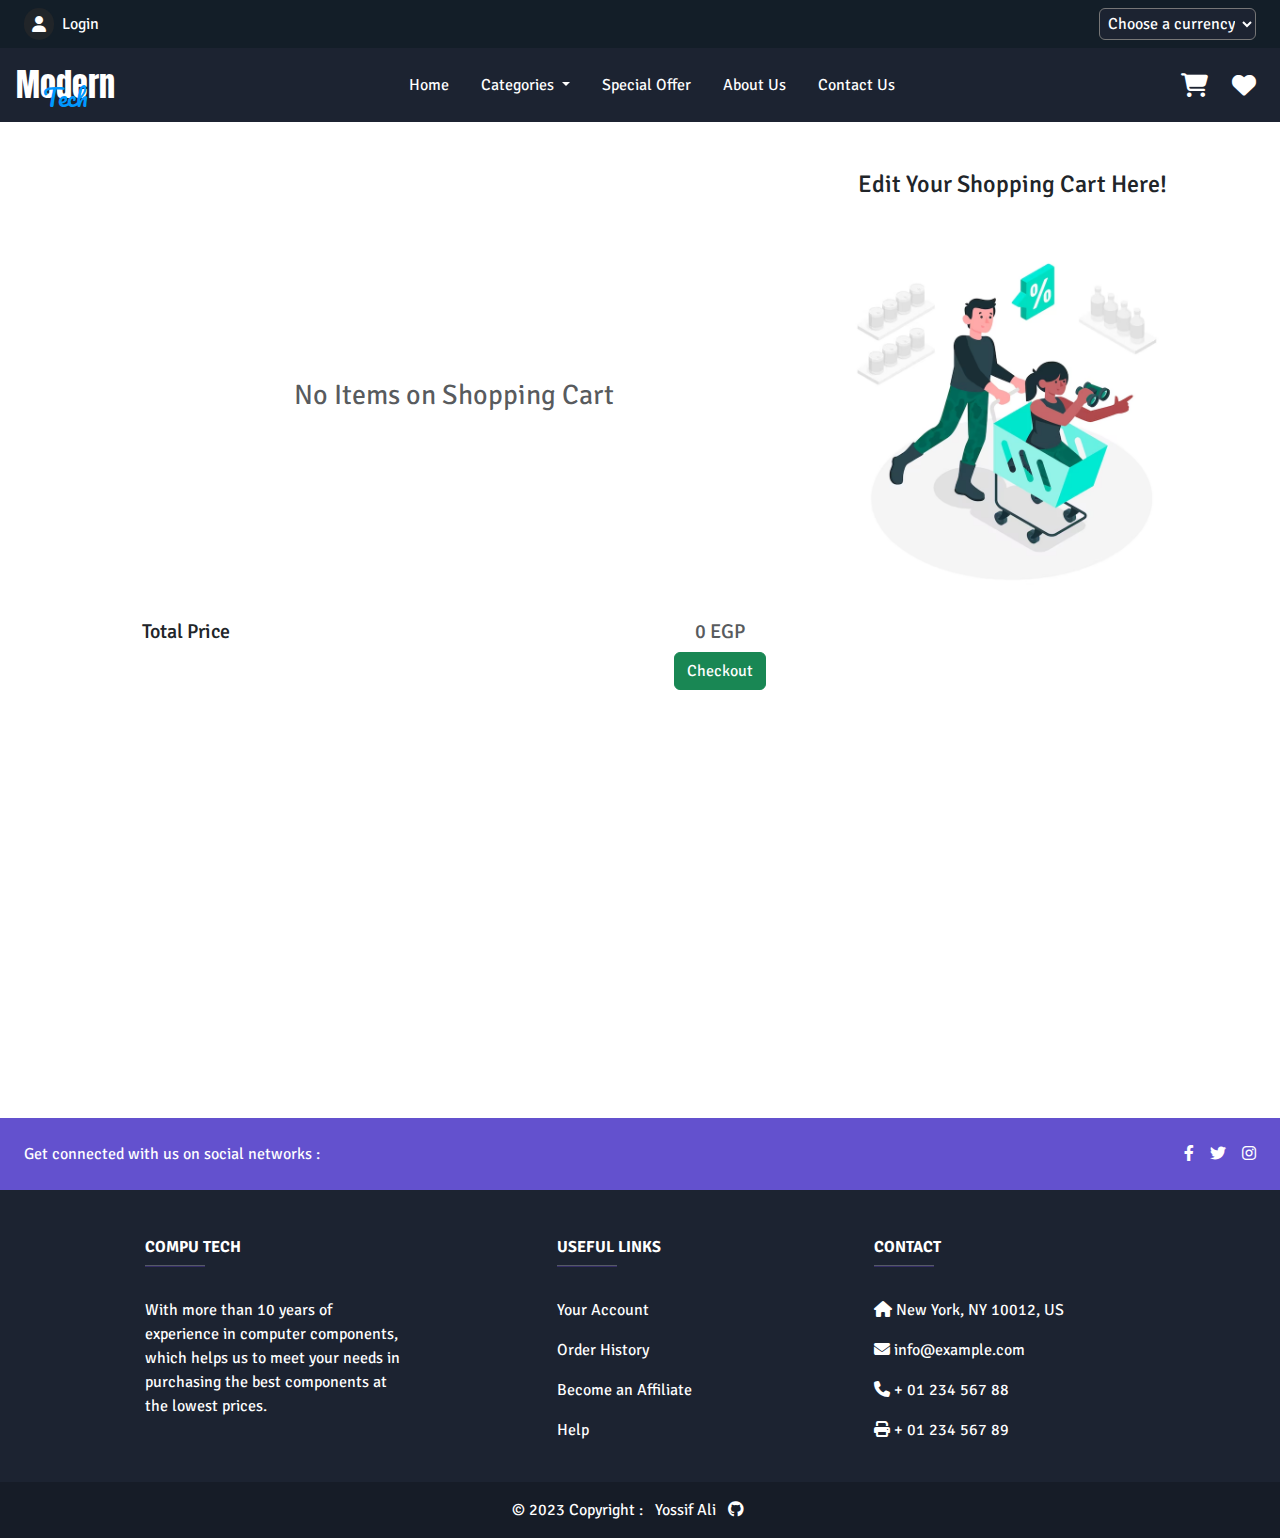
==== commit 15c5461c: "9/8/2023" ====
--- a/cart.html
+++ b/cart.html
@@ -56,8 +56,8 @@
 			</div>
 		</aside>
 		<!-- Wishlist -->
-		<aside class="wishListCtn position-fixed d-none">
-			<div class="details position-absolute">
+		<aside class="wishListCtn position-fixed d-none" data-bs-scroll="false" data-bs-backdrop="true">
+			<div class="details position-absolute" data-bs-scroll="false" data-bs-backdrop="true">
 				<div class="cartHeader p-3">
 					<div
 						class="d-flex align-items-center justify-content-between"
@@ -241,13 +241,17 @@
 		<section class="row shoppingCartCtn container mt-5 mx-auto mb-5">
 			<div class="col-lg-8 order-lg-1 order-md-2">
 				<div class="cartsCtn ">
-				
+				<div class="d-flex align-items-center justify-content-center noShopping">
+					<div class="text-muted fs-3">
+						No Items on Shopping Cart
+					</div>
+				</div>
 				</div>
 				<div class="total d-flex justify-content-between mx-5">
 					<h5>Total Price</h5>
 					<div>
 						<h5 class="text-muted text-center"><span class="totalPrice">0</span> EGP</h5>
-						<a href="checkout.html" class="btn btn-success w-100">Checkout</a>
+						<a href="checkout.html" class="btn btn-success w-100 checkoutBtn">Checkout</a>
 					</div>
 				</div>
 				</div>
--- a/Assets/stylesheets/global.css
+++ b/Assets/stylesheets/global.css
@@ -9,12 +9,13 @@
 	--white: #fff;
 	--black: #000;
 	--footer: #1c2331;
+	--footer2: rgb(19, 30, 40);
 }
 * {
 	font-family: "Signika Negative", sans-serif;
 }
 .firstNav {
-	background-color: rgb(19, 30, 40);
+	background-color: var(--footer2);
 }
 .firstNav select {
 	background-color: var(--footer);
@@ -45,7 +46,10 @@
 	color: #fff;
 }
 .nav-item a:hover {
-	color: #d1d3d4;
+	color: var(--primary);
+}
+.dropdown-item:focus, .dropdown-item:hover {
+	background-color: var(--footer2);
 }
 .navbar ul li a::before {
 	content: "";
@@ -64,7 +68,7 @@
 	transform: scaleX(0.9);
 }
 nav .dropdown-menu {
-	background-color: var(--primary);
+	background-color: var(--footer2);
 }
 #navbarDropdown {
 	cursor: default;
--- a/Assets/stylesheets/cart.css
+++ b/Assets/stylesheets/cart.css
@@ -33,6 +33,9 @@
 .swal2-title span {
 	color: black;
 }
+.noShopping{
+	height: 50vh;
+}
 @media screen and (max-width: 576px) {
 	.shoppingCartCtn .quantityCtn {
 		width: 100%;
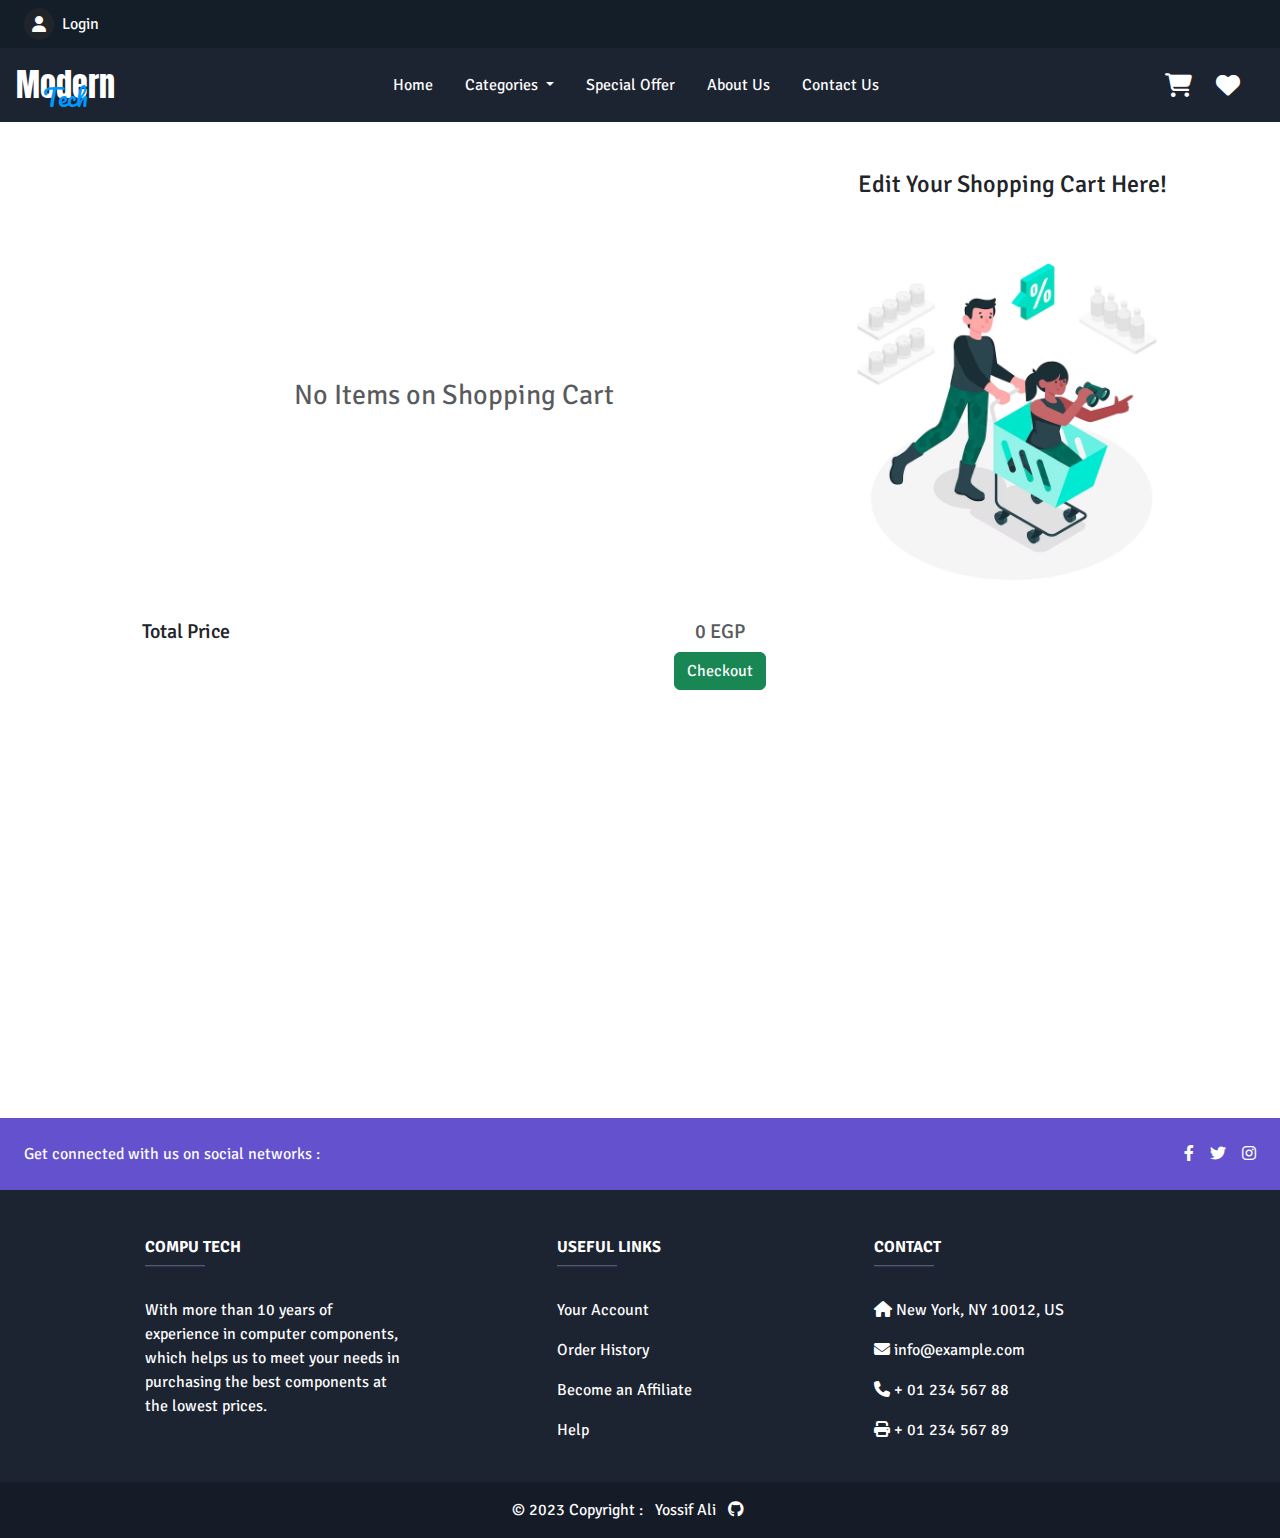
==== commit 048ac991: "19/9/2023" ====
--- a/cart.html
+++ b/cart.html
@@ -18,7 +18,9 @@
     <!-- Own Style -->
     <link rel="stylesheet" href="Assets/stylesheets/cart.css" />
     <!-- Title -->
-    <title>Shopping Cart</title>
+    <title>Shopping Cart | Modern Tech</title>
+	<!-- Icon -->
+	<link rel="icon" type="image/x-icon" href="Assets/images/blacklogo.png"/>
   </head>
 <body>
 		<!-- Shoppingcart -->
@@ -72,11 +74,11 @@
 		</aside>
 		<!-- Loading Icon -->
 		<div class="loadingIcon">
-			<img src="Assets/images/load.gif" alt="" />
+			<img src="Assets/images/load.gif" alt="Loading Logo" />
 		</div>
 		<!-- First Nav -->
 		<nav
-			class="firstNav text-white w-100 d-flex align-items-center justify-content-between px-4 py-2"
+			class="firstNav text-white w-100 d-none d-lg-flex align-items-center justify-content-between px-4 py-2"
 		>
 			<div class="login position-relative d-flex align-items-center">
 				<div class="nav-item dropdown">
@@ -90,8 +92,9 @@
 						aria-expanded="false"
 					>
 						<i
-							class="fas fa-user bg-dark text-white userImg p-2 rounded-pill"
-							><img class="rounded-pill" src="" alt=""
+							class="fas fa-user bg-dark text-white userImg position-relative p-2 rounded-pill"
+							>
+							<img class="rounded-pill" src="" alt="User Img"
 						/></i>
 					</a>
 					<div
@@ -102,7 +105,7 @@
 						<a class="dropdown-item" href="profile.html"
 							>Edit Profile</a
 						>
-						<a class="dropdown-item" href="orderhistory.html"
+						<a class="dropdown-item orderHistory" href="orderhistory.html"
 							>Order History</a
 						>
 					</div>
@@ -122,10 +125,10 @@
 			</select>
 		</nav>
 		<!-- NavBar -->
-		<nav class="navbar navbar-expand-lg navbar-dark px-3" id="nav">
-			<div class="navbar-brand fs-2 logo position-relative">
+		<nav class="mainNav navbar navbar-expand-lg navbar-dark px-3 d-none d-lg-flex" id="nav">
+			<a href="index.html" class="navbar-brand fs-2 logo position-relative">
 				Modern <span class="position-absolute">Tech</span>
-			</div>
+			</a>
 			<button
 				class="navbar-toggler"
 				type="button"
@@ -208,7 +211,7 @@
 						>
 					</li>
 					<li class="nav-item m-2">
-						<a class="nav-link position-relative" href="#"
+						<a class="nav-link position-relative" href="contactus.html"
 							>Contact Us</a
 						>
 					</li>
@@ -232,6 +235,102 @@
 					</div>
 				</div>
 			</div>
+		</nav>
+		<!-- Mobile NavBar -->
+		<nav class="mobileNav sticky-top navbar navbar-expand-lg navbar-dark px-3 d-flex d-lg-none" id="nav">
+			<div class="navbar-brand fs-2 logo position-relative">
+				Modern <span class="position-absolute">Tech</span>
+			</div>
+			<div class="mobileBars d-flex align-items-center justify-content-center">
+				<i class="fas fa-bars text-white fs-3" type="button" data-bs-toggle="offcanvas" data-bs-target="#offcanvasRight" aria-controls="offcanvasRight"></i>
+			</div>
+			<div class="offcanvas offcanvas-end" tabindex="-1" id="offcanvasRight" aria-labelledby="offcanvasRightLabel">
+			  <div class="offcanvas-header bg-dark">
+				<h5 id="offcanvasRightLabel"><div class="navbar-brand fs-2 logo position-relative">
+					Modern <span class="position-absolute">Tech</span>
+				</div></h5>
+				<i type="button" class="fas fa-x text-white bg-dark " data-bs-dismiss="offcanvas" aria-label="Close"></i>
+			  </div>
+			  <div class="offcanvas-body bg-dark navOffcanvas">
+				<ul class="navbar-nav m-auto bg-dark">
+					<li class="nav-item m-2 active">
+						<a class="nav-link position-relative" href="index.html"
+							>Home <span class="sr-only">(current)</span></a
+						>
+					</li>
+					<li class="nav-item m-2 dropdown">
+						<a
+							class="nav-link dropdown-toggle"
+							href="#"
+							id="navbarDropdown"
+							role="button"
+							data-bs-toggle="dropdown"
+							aria-haspopup="true"
+							aria-expanded="false"
+						>
+							Categories
+						</a>
+						<div
+							class="dropdown-menu bg-dark border-0"
+							aria-labelledby="navbarDropdown border-0"
+						>
+							<a class="dropdown-item border-0" href="category.html"
+								>All Categories</a
+							>
+							<div class="dropdown-divider border-0"></div>
+							<a
+								class="dropdown-item border-0"
+								href="category.html?category=Motherboard"
+								>Motherboard</a
+							>
+							<a
+								class="dropdown-item border-0"
+								href="category.html?category=Processors"
+								>Processors</a
+							>
+							<a
+								class="dropdown-item border-0"
+								href="category.html?category=Ram"
+								>Ram</a
+							>
+							<a
+								class="dropdown-item border-0"
+								href="category.html?category=SSD"
+								>SSD & HDD</a
+							>
+							<a
+								class="dropdown-item border-0"
+								href="category.html?category=Graphic%20Card"
+								>Graphic Card</a
+							>
+							<a
+								class="dropdown-item border-0"
+								href="category.html?category=Cases"
+								>Cases</a
+							>
+							<a class="dropdown-item border-0" href="#"></a>
+						</div>
+					</li>
+					<li class="nav-item m-2">
+						<a class="nav-link position-relative" href="#"
+							>Special Offer</a
+						>
+					</li>
+					<li class="nav-item m-2">
+						<a class="nav-link position-relative" href="#"
+							>About Us</a
+						>
+					</li>
+					<li class="nav-item m-2">
+						<a class="nav-link position-relative" href="contactus.html"
+							>Contact Us</a
+						>
+					</li>
+				</ul>
+			  </div>
+			</div>
+
+
 		</nav>
 		<!-- To Top Button -->
 		<button id="toTop" class="btn">
--- a/Assets/stylesheets/global.css
+++ b/Assets/stylesheets/global.css
@@ -470,3 +470,14 @@
 	top: 11px;
 	z-index: 999;
 }
+.offcanvas {
+	z-index: 9999;
+}
+.navCanvas{
+	color: #fff !important;
+}
+.mobileBottomBar{
+	height: 70px;
+	width: 100%;
+	background-color: var(--footer);
+}